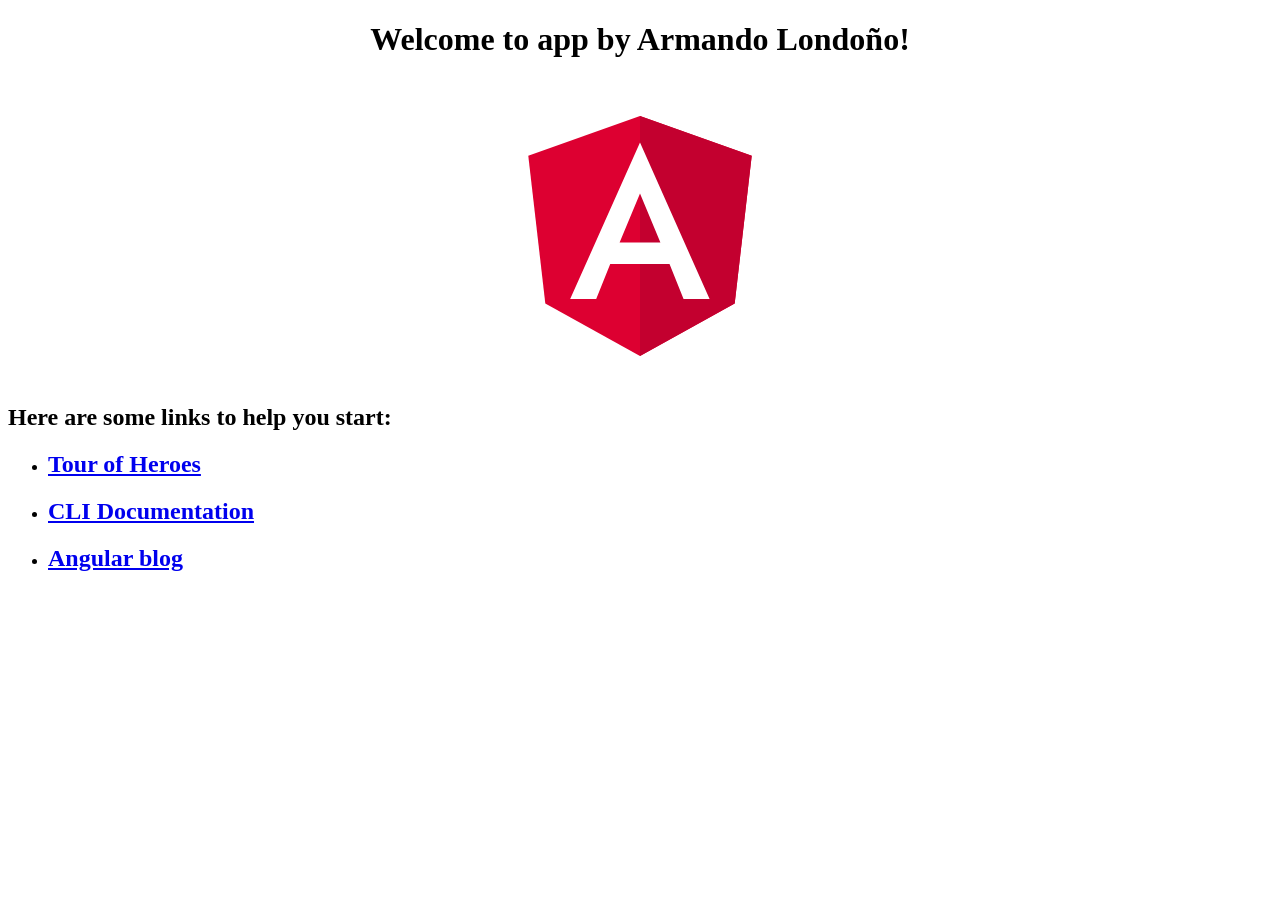
==== docs/index.html @ 3d3becb1 "Setting up proyect and building files for the deployment." ====
<!doctype html><html lang="en"><head><meta charset="utf-8"><title>SEED</title><base href="./"><meta name="viewport" content="width=device-width,initial-scale=1"><link rel="icon" type="image/x-icon" href="favicon.ico"><link href="styles.9c0ad738f18adc3d19ed.bundle.css" rel="stylesheet"/></head><body><app-root></app-root><script type="text/javascript" src="inline.593a35342d97b5a526b5.bundle.js"></script><script type="text/javascript" src="polyfills.f20484b2fa4642e0dca8.bundle.js"></script><script type="text/javascript" src="main.2b135a646706a1e4def0.bundle.js"></script></body></html>
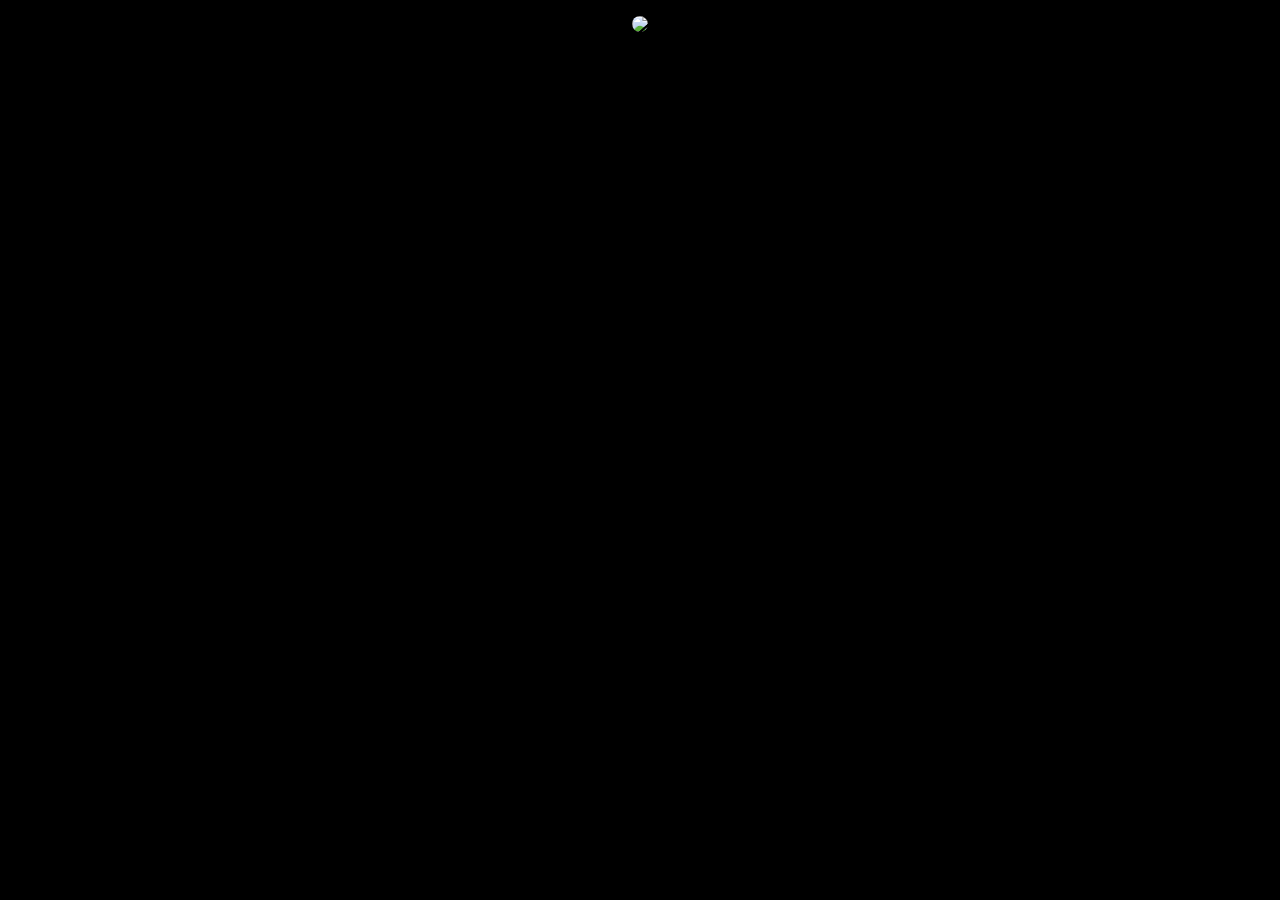
==== commit 651e0fc1: "Generating random images every second" ====
--- a/docs/index.html
+++ b/docs/index.html
@@ -1 +1 @@
-<!doctype html><html lang="en"><head><meta charset="utf-8"><title>SEED</title><base href="./"><meta name="viewport" content="width=device-width,initial-scale=1"><link rel="icon" type="image/x-icon" href="favicon.ico"><link href="styles.9c0ad738f18adc3d19ed.bundle.css" rel="stylesheet"/></head><body><app-root></app-root><script type="text/javascript" src="inline.593a35342d97b5a526b5.bundle.js"></script><script type="text/javascript" src="polyfills.f20484b2fa4642e0dca8.bundle.js"></script><script type="text/javascript" src="main.2b135a646706a1e4def0.bundle.js"></script></body></html>+<!doctype html><html lang="en"><head><meta charset="utf-8"><title>SEED</title><base href="./"><meta name="viewport" content="width=device-width,initial-scale=1"><link rel="icon" type="image/x-icon" href="favicon.ico"><link href="styles.4ad37a207dcb317b9c49.bundle.css" rel="stylesheet"/></head><body><app-root></app-root><script type="text/javascript" src="inline.68bbaa0138acb25a4d4f.bundle.js"></script><script type="text/javascript" src="polyfills.f20484b2fa4642e0dca8.bundle.js"></script><script type="text/javascript" src="main.451aa2f8ff18df1f46fa.bundle.js"></script></body></html>
--- a/docs/styles.4ad37a207dcb317b9c49.bundle.css
+++ b/docs/styles.4ad37a207dcb317b9c49.bundle.css
@@ -0,0 +1 @@
+/* You can add global styles to this file, and also import other style files */body{background-color:#000;margin:0;text-align:center}
